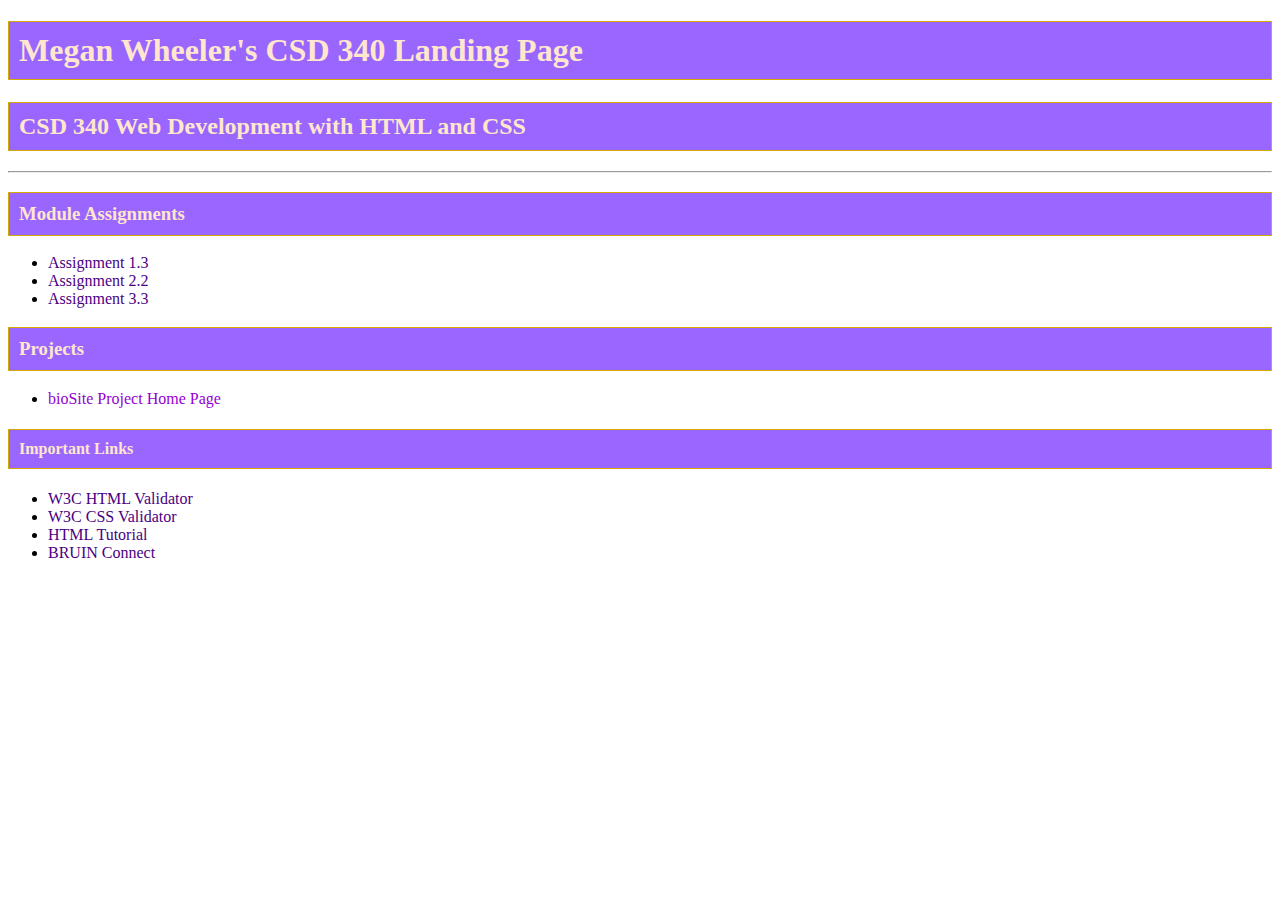
==== index.html @ e3b4b657 "Pushing index.html, Wheeler_Mod2_2.html updates, and site.css" ====
<!DOCTYPE html>
<!--Megan Wheeler
Assignment 3.2-->
<html lang="en">
<head>
    <title>Megan Wheeler's CSD 340 Landing Page</title>
	<meta name="description" content="Megan Wheeler's CSD 340 Landing Page">
	<meta name="keywords" content="CSD 340, Module 3, Landing Page">
	<meta name="robots"	content="nofollow">
	<meta name="author" content="Megan Wheeler">
	<link href="site.css" type="text/css" rel="stylesheet">
</head>

<body>
<div id="container">
<h1>Megan Wheeler's CSD 340 Landing Page</h1>
<h2>CSD 340 Web Development with HTML and CSS</h2>
<hr>
<h3>Module Assignments</h3>
<ul>
    <li><a href="module-1/Wheeler_Mod1_3.html">Assignment 1.3</a></li>
    <li><a href="module-2/Wheeler_Mod2_2.html">Assignment 2.2</a></li>
    <li><a href="module-3/Wheeler_Mod3_3.html">Assignment 3.3</a></li>
</ul>
<h3>Projects</h3>
<ul>
    <li><a href="">bioSite Project Home Page</a></li>
</ul>
<h4>Important Links</h4>
<ul>
    <li><a href="https://validator.w3.org/">W3C HTML Validator</a></li>
    <li><a href="http://jigsaw.w3.org/css-validator/">W3C CSS Validator</a></li>
    <li><a href="https://www.w3schools.com/html/">HTML Tutorial</a></li>
    <li><a href="https://bruinconnect.bellevue.edu/">BRUIN Connect</a></li>
</ul>
</div>
</body>

</html>
---- site.css ----
.container {
    margin-top: 50px;
    margin-left: 100px;
    margin-right: 100px;
}

h1, h2, h3, h4 {
    background-color: #9966FF;
    color: #FFE6CC;
    border: 1px solid #D6A800;
    padding: 10px;
}

a {
    color: #4b0082;
    text-decoration: none;
}

a:hover {
    color: #D6A800;
}

a:visited {
    color: #9400d3;
}
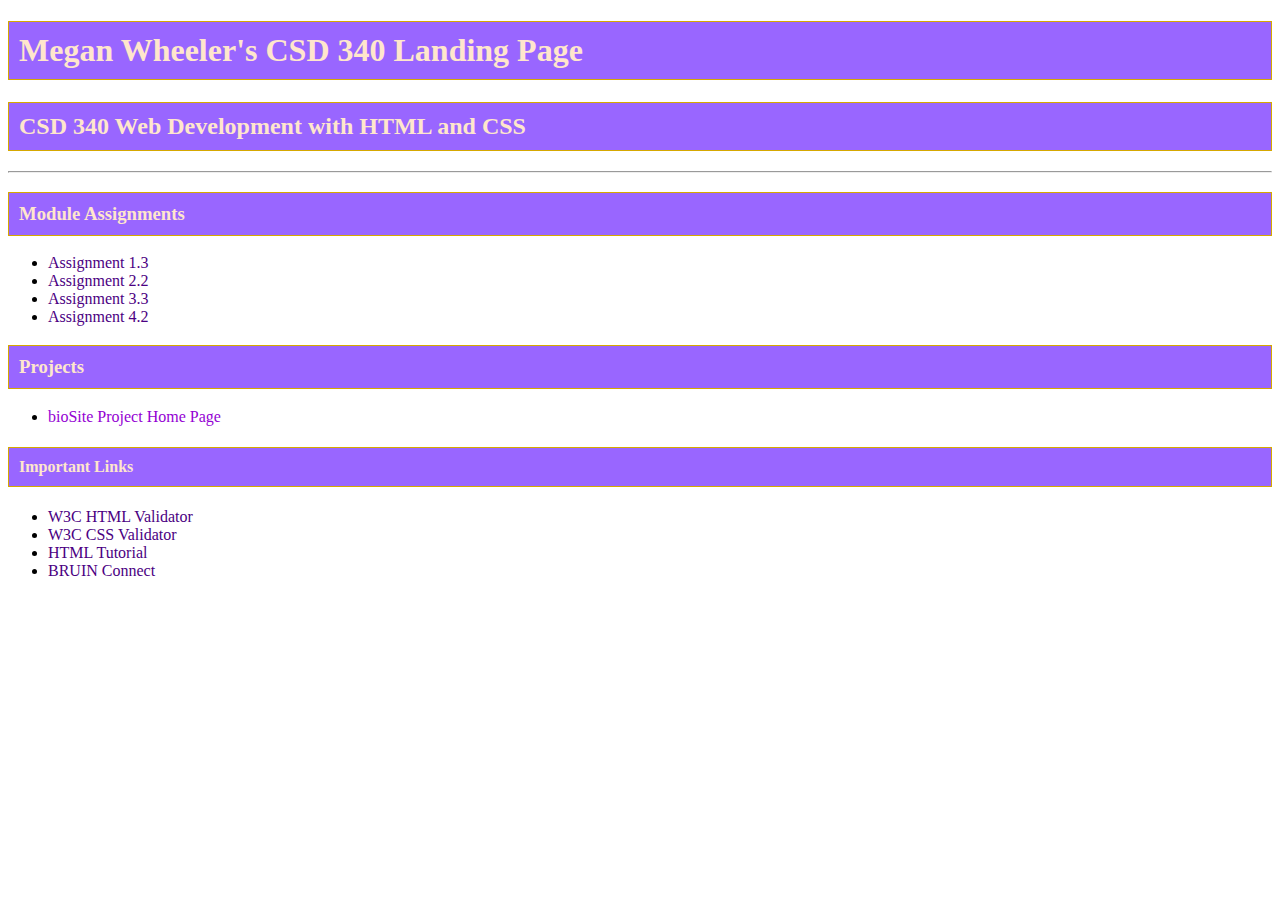
==== commit 759145b9: "Pushing module-4, Wheeler_Mod4_2.html, Wheeler_Mod4_2.css, and index.html" ====
--- a/index.html
+++ b/index.html
@@ -21,6 +21,7 @@
     <li><a href="module-1/Wheeler_Mod1_3.html">Assignment 1.3</a></li>
     <li><a href="module-2/Wheeler_Mod2_2.html">Assignment 2.2</a></li>
     <li><a href="module-3/Wheeler_Mod3_3.html">Assignment 3.3</a></li>
+    <li><a href="module-4/Wheeler_Mod4_2.html">Assignment 4.2</a></li>
 </ul>
 <h3>Projects</h3>
 <ul>
@@ -35,5 +36,4 @@
 </ul>
 </div>
 </body>
-
 </html>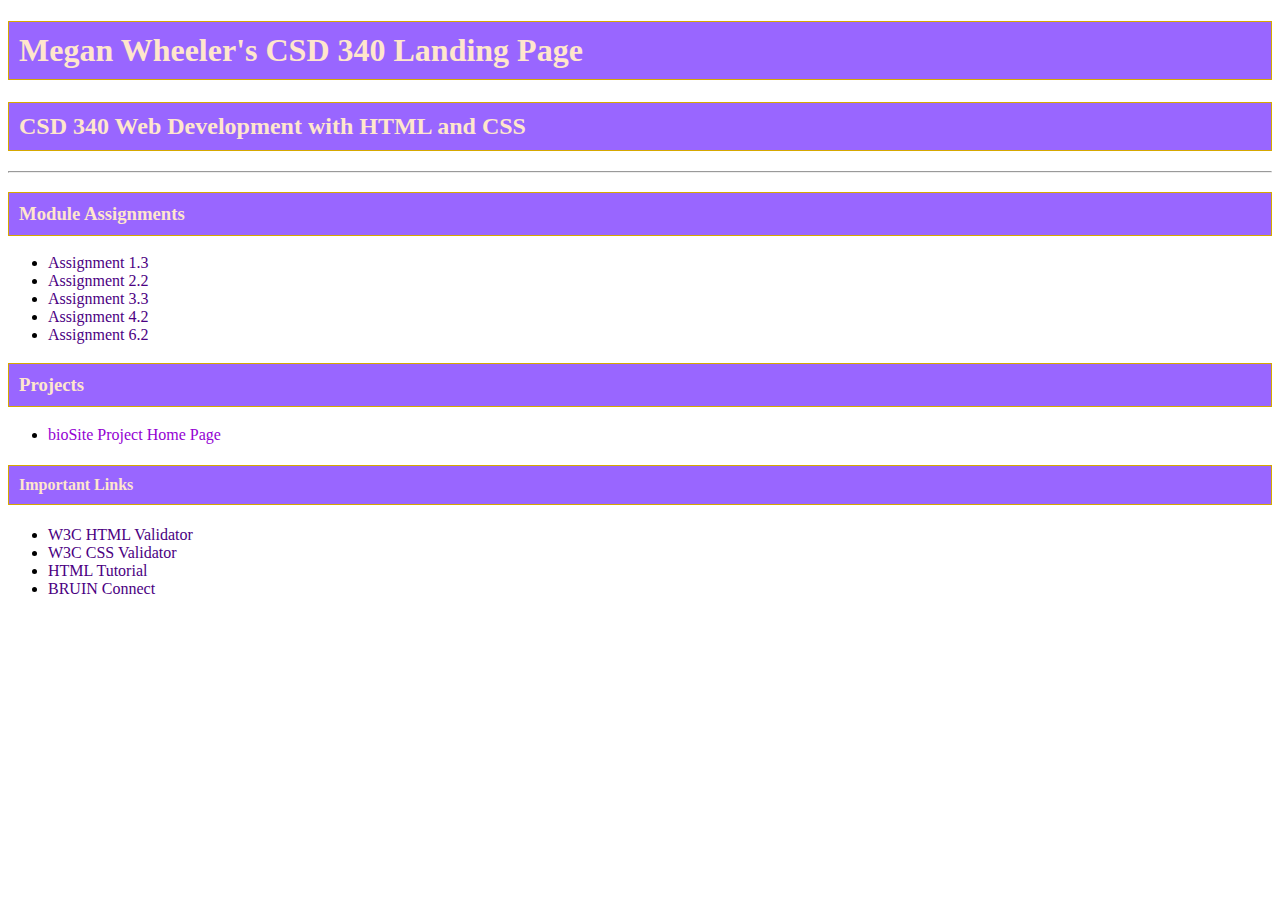
==== commit 4c519a66: "Pushing index.html, Wheeler_Mod6_2.html, & Wheeler_Mod6_2.css" ====
--- a/index.html
+++ b/index.html
@@ -22,6 +22,7 @@
     <li><a href="module-2/Wheeler_Mod2_2.html">Assignment 2.2</a></li>
     <li><a href="module-3/Wheeler_Mod3_3.html">Assignment 3.3</a></li>
     <li><a href="module-4/Wheeler_Mod4_2.html">Assignment 4.2</a></li>
+    <li><a href="module-6/Wheeler_Mod6_2.html">Assignment 6.2</a></li>
 </ul>
 <h3>Projects</h3>
 <ul>
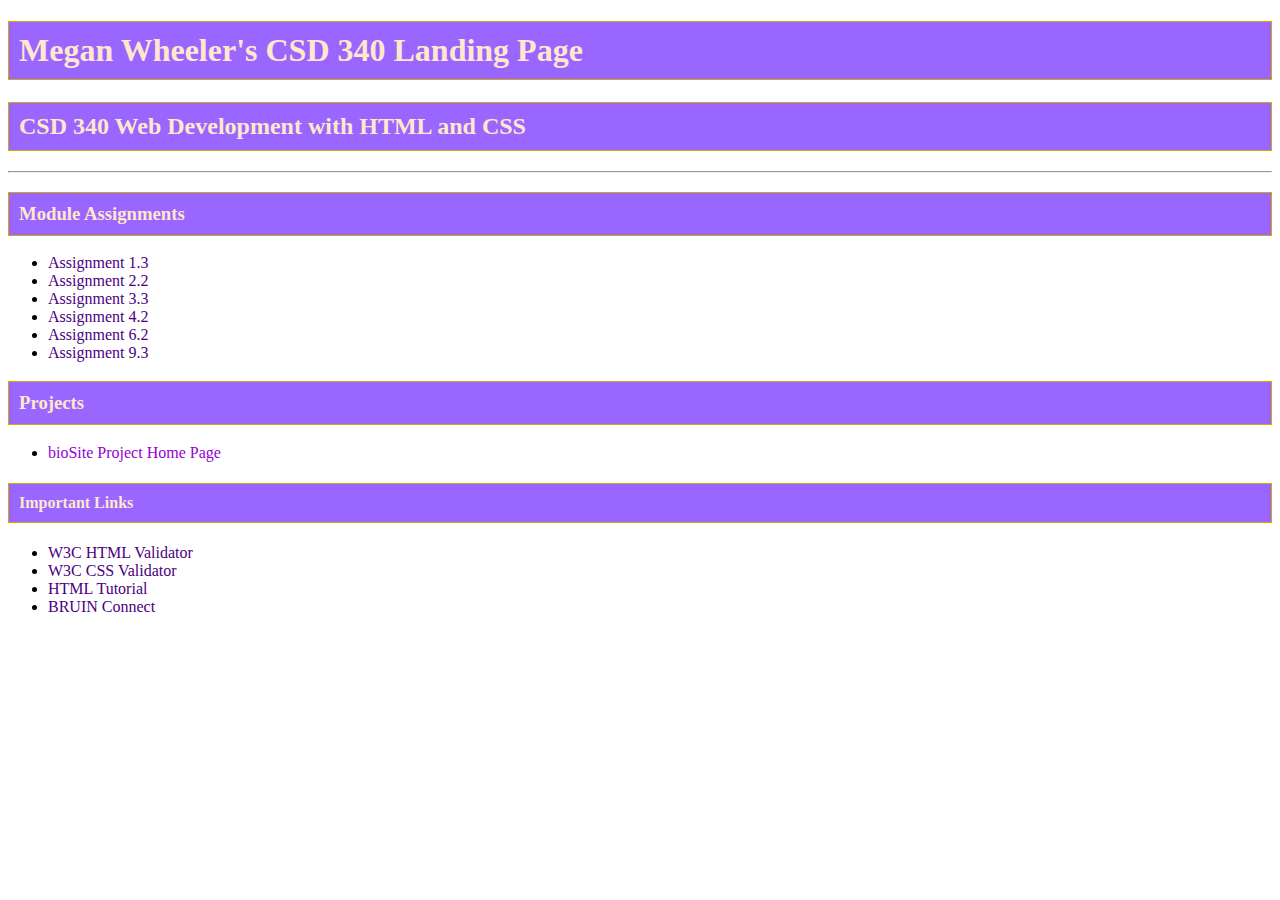
==== commit 85fc3632: "Pushing updated index.html" ====
--- a/index.html
+++ b/index.html
@@ -23,6 +23,7 @@
     <li><a href="module-3/Wheeler_Mod3_3.html">Assignment 3.3</a></li>
     <li><a href="module-4/Wheeler_Mod4_2.html">Assignment 4.2</a></li>
     <li><a href="module-6/Wheeler_Mod6_2.html">Assignment 6.2</a></li>
+    <li><a href="module-9/Wheeler_Mod9_3.html">Assignment 9.3</a></li>
 </ul>
 <h3>Projects</h3>
 <ul>
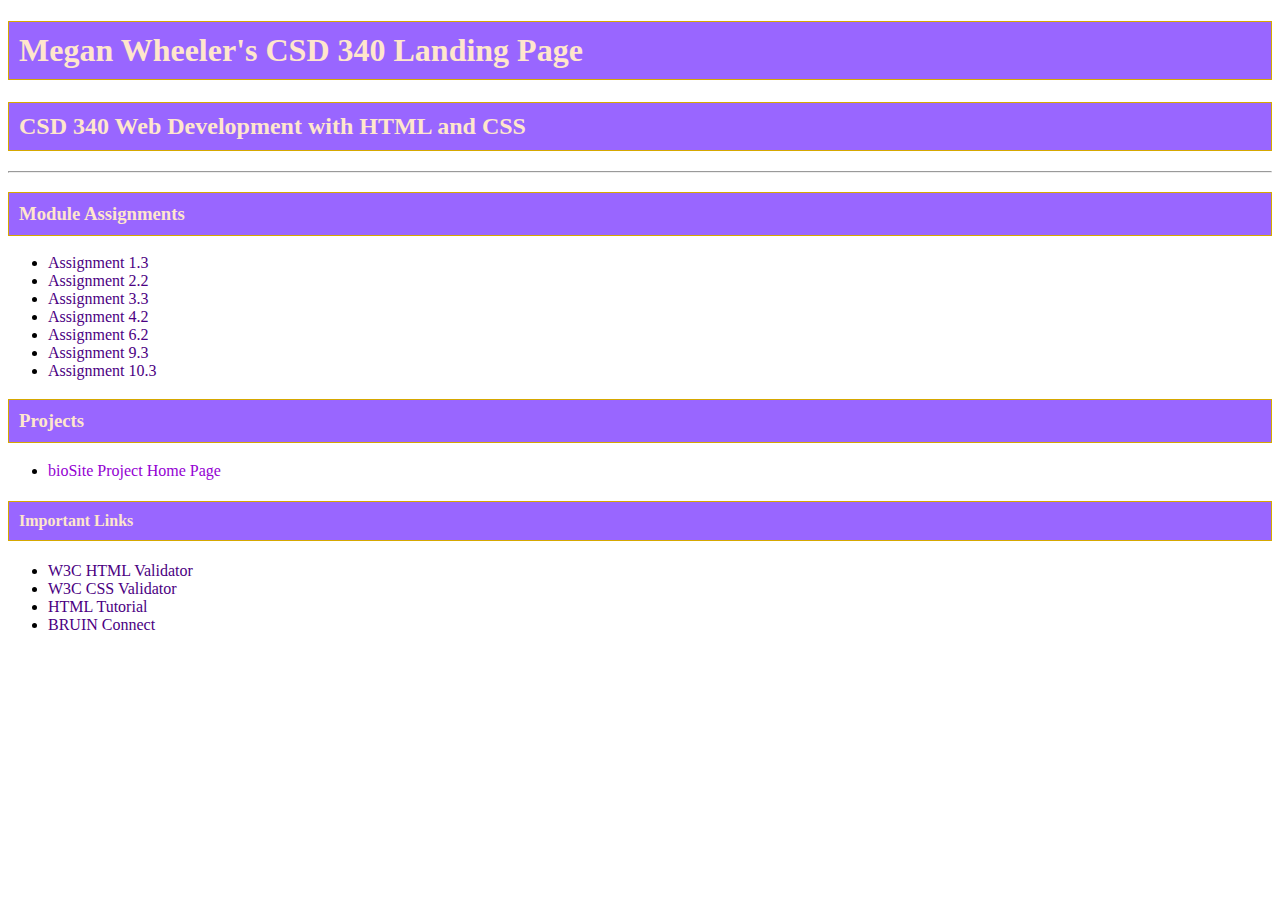
==== commit 408e486a: "Pushing Wheeler_Mod10.3.html" ====
--- a/index.html
+++ b/index.html
@@ -24,6 +24,7 @@
     <li><a href="module-4/Wheeler_Mod4_2.html">Assignment 4.2</a></li>
     <li><a href="module-6/Wheeler_Mod6_2.html">Assignment 6.2</a></li>
     <li><a href="module-9/Wheeler_Mod9_3.html">Assignment 9.3</a></li>
+    <li><a href="module-9/Wheeler_Mod10.3.html">Assignment 10.3</a></li>
 </ul>
 <h3>Projects</h3>
 <ul>
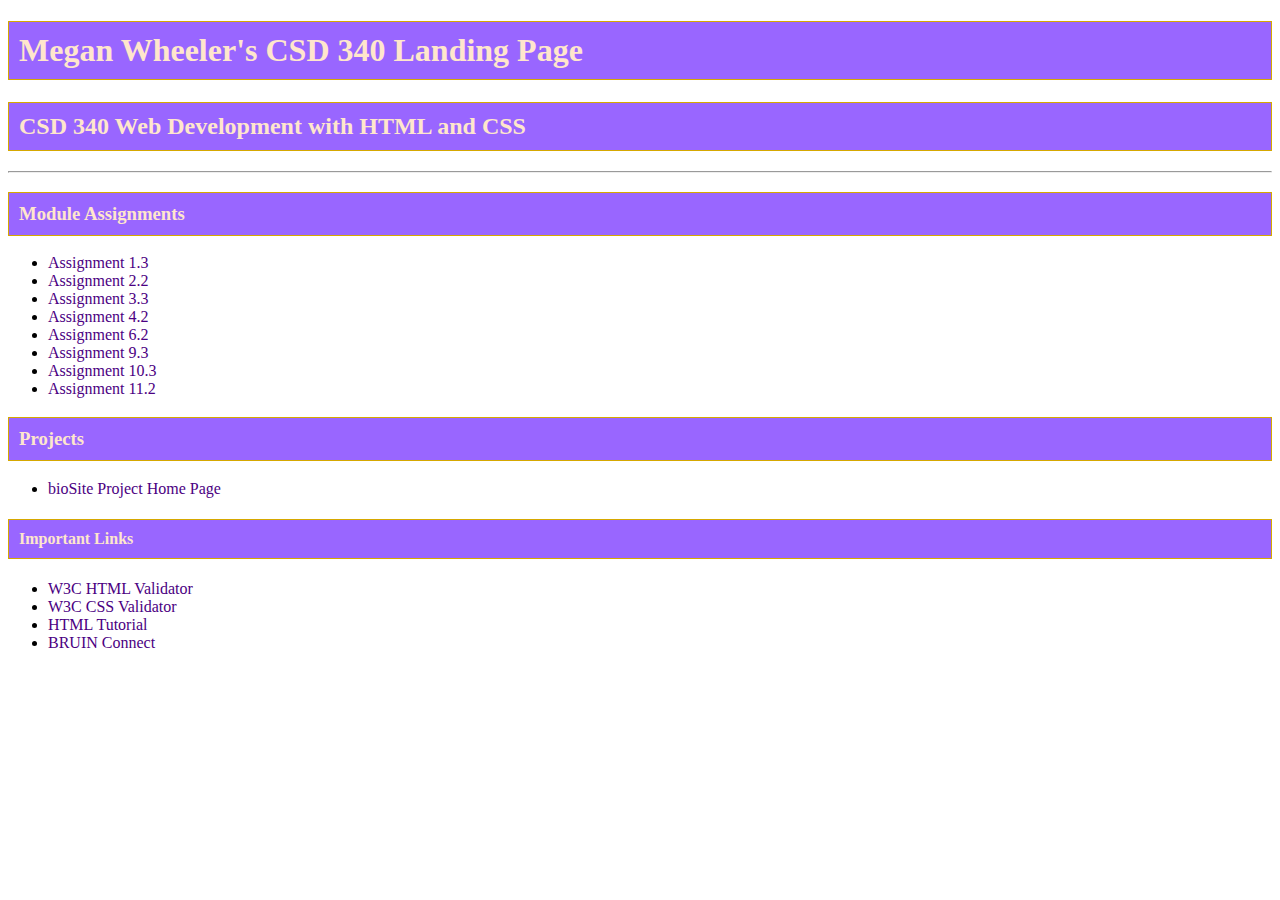
==== commit 810ef34b: "Pushing update to index.html" ====
--- a/index.html
+++ b/index.html
@@ -24,11 +24,12 @@
     <li><a href="module-4/Wheeler_Mod4_2.html">Assignment 4.2</a></li>
     <li><a href="module-6/Wheeler_Mod6_2.html">Assignment 6.2</a></li>
     <li><a href="module-9/Wheeler_Mod9_3.html">Assignment 9.3</a></li>
-    <li><a href="module-9/Wheeler_Mod10.3.html">Assignment 10.3</a></li>
+    <li><a href="module-10/Wheeler_Mod10.3.html">Assignment 10.3</a></li>
+    <li><a href="module-11/Wheeler_Mod11_2.html">Assignment 11.2</a></li>
 </ul>
 <h3>Projects</h3>
 <ul>
-    <li><a href="">bioSite Project Home Page</a></li>
+    <li><a href="../bioSite/index.html">bioSite Project Home Page</a></li>
 </ul>
 <h4>Important Links</h4>
 <ul>
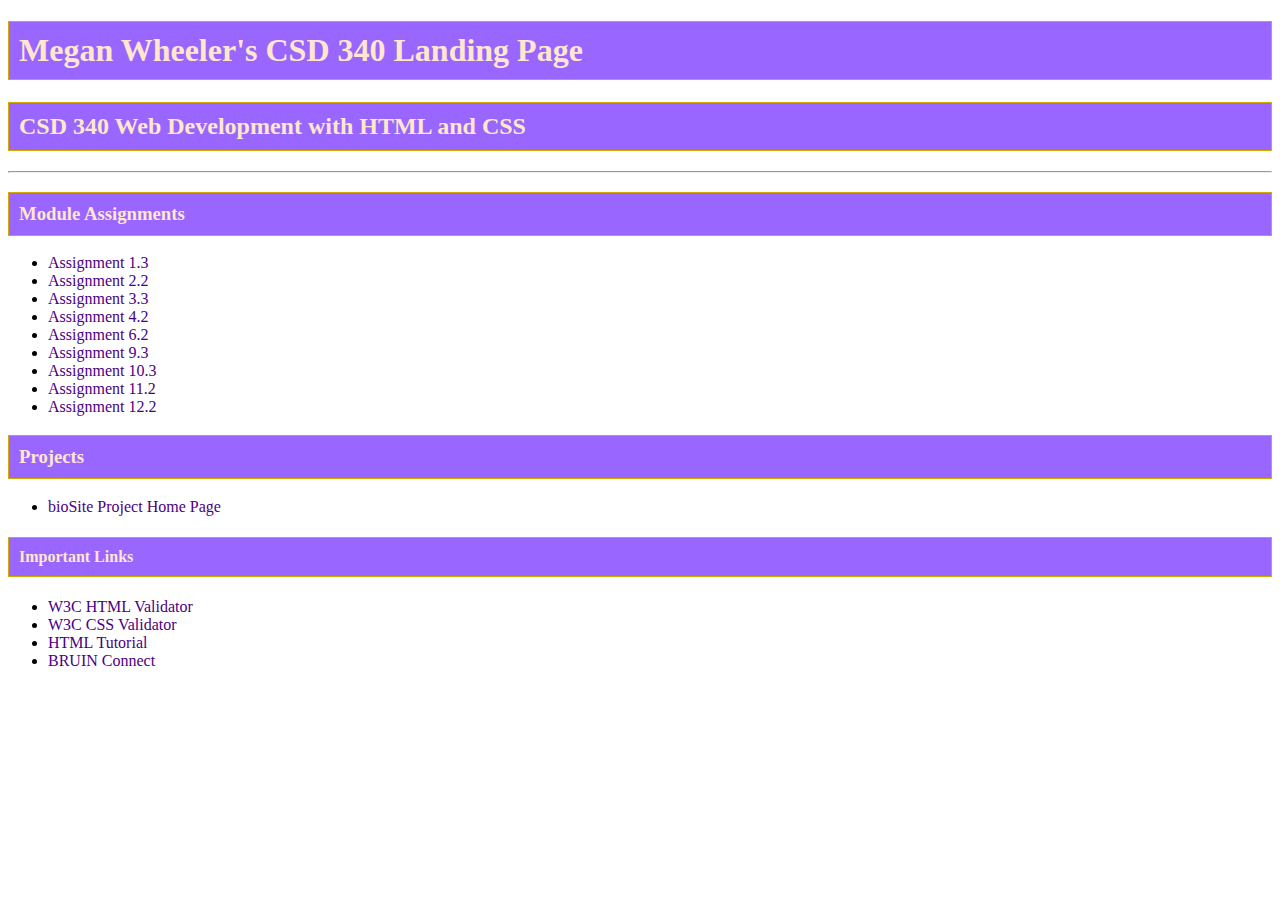
==== commit 51efd530: "Pushing update to index.html" ====
--- a/index.html
+++ b/index.html
@@ -26,6 +26,7 @@
     <li><a href="module-9/Wheeler_Mod9_3.html">Assignment 9.3</a></li>
     <li><a href="module-10/Wheeler_Mod10.3.html">Assignment 10.3</a></li>
     <li><a href="module-11/Wheeler_Mod11_2.html">Assignment 11.2</a></li>
+    <li><a href="module-12/Wheeler_Mod12_2.html">Assignment 12.2</a></li>
 </ul>
 <h3>Projects</h3>
 <ul>
